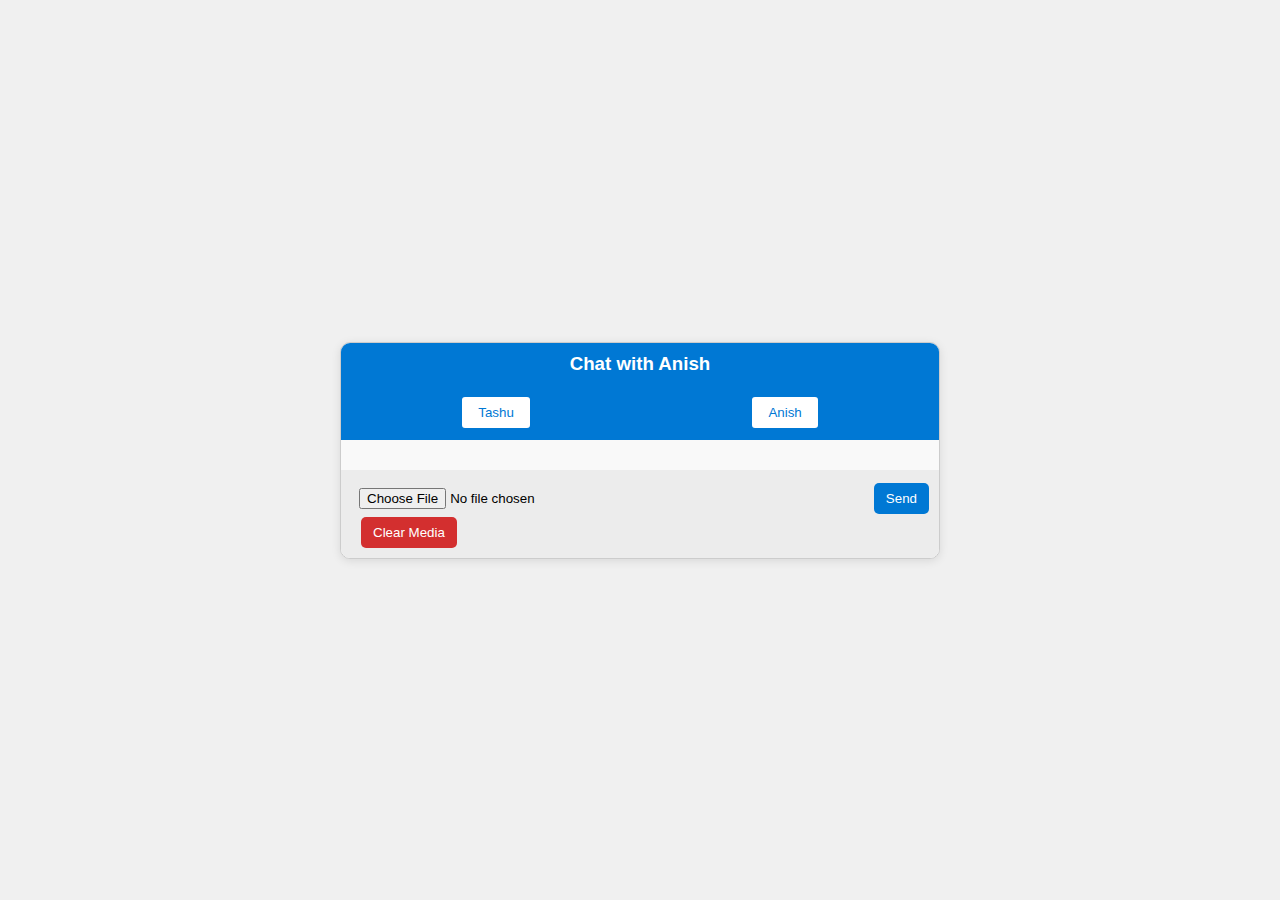
==== memories.html @ d7b3a236 "first commit" ====
<!DOCTYPE html>
<html lang="en">
<head>
    <meta charset="UTF-8">
    <meta name="viewport" content="width=device-width, initial-scale=1.0">
    <title>Chat App - Memories Feature</title>
    <style>
        * {
            margin: 0;
            padding: 0;
            box-sizing: border-box;
        }

        body {
            font-family: Arial, sans-serif;
            display: flex;
            justify-content: center;
            align-items: center;
            height: 100vh;
            background-color: #f0f0f0;
        }

        .chat-container {
            width: 100%;
            max-width: 600px;
            border: 1px solid #ccc;
            background-color: white;
            display: flex;
            flex-direction: column;
            border-radius: 10px;
            overflow: hidden;
            box-shadow: 0 2px 10px rgba(0, 0, 0, 0.1);
        }

        .chat-header {
            background-color: #0078d4;
            color: white;
            padding: 10px;
            text-align: center;
        }

        .user-selection {
            display: flex;
            justify-content: space-around;
            padding: 10px;
            background-color: #0078d4;
            color: white;
        }

        .user-selection button {
            padding: 8px 16px;
            background-color: #fff;
            color: #0078d4;
            border: 2px solid #0078d4;
            border-radius: 5px;
            cursor: pointer;
            transition: all 0.3s ease;
        }

        .user-selection button:hover {
            background-color: #0078d4;
            color: white;
        }

        .chat-box {
            flex-grow: 1;
            padding: 15px;
            overflow-y: auto;
            background-color: #f9f9f9;
            max-height: 400px;
        }

        .input-container {
            display: flex;
            padding: 10px;
            background-color: #ececec;
            justify-content: space-between;
            align-items: center;
            flex-wrap: wrap;
        }

        #fileInput {
            width: 80%;
            padding: 8px;
            border-radius: 5px;
        }

        #sendBtn {
            padding: 8px 12px;
            background-color: #0078d4;
            color: white;
            border: none;
            border-radius: 5px;
            cursor: pointer;
        }

        #sendBtn:hover {
            background-color: #005c99;
        }

        #clearMediaBtn {
            padding: 8px 12px;
            background-color: #d32f2f;
            color: white;
            border: none;
            border-radius: 5px;
            cursor: pointer;
            margin-left: 10px;
        }

        #clearMediaBtn:hover {
            background-color: #c62828;
        }

        .message {
            display: flex;
            margin-bottom: 15px;
            align-items: center;
        }

        .sent, .received {
            max-width: 80%;
            padding: 8px;
            border-radius: 8px;
            background-color: #e1f5fe;
        }

        .received {
            background-color: #d1d1d1;
        }

        .media {
            margin-top: 8px;
        }

        .media img, .media video {
            max-width: 100%;
            border-radius: 8px;
            margin-top: 5px;
        }

        .user-name {
            font-weight: bold;
            color: #0078d4;
            margin-right: 10px;
        }

        @media (max-width: 600px) {
            .chat-container {
                width: 100%;
            }

            .input-container {
                flex-direction: column;
                align-items: flex-start;
            }

            #fileInput {
                width: 100%;
                margin-bottom: 10px;
            }

            #clearMediaBtn {
                margin-left: 0;
                margin-top: 10px;
            }
        }
    </style>
</head>
<body>

<div class="chat-container">
    <div class="chat-header">
        <h3>Chat with Anish</h3>
    </div>

    <div class="user-selection">
        <button id="tashuBtn">Tashu</button>
        <button id="anishBtn">Anish</button>
    </div>

    <div class="chat-box" id="chatBox">
        <!-- Messages will be displayed here -->
    </div>

    <div class="input-container">
        <input type="file" id="fileInput" accept="image/*,video/*" />
        <button id="sendBtn">Send</button>
        <button id="clearMediaBtn">Clear Media</button>
    </div>
</div>

<script>
    let currentUser = null;  // To store the current user (Tashu or Anish)

    // Function to load stored media from localStorage
    function loadStoredMedia() {
        const storedMedia = JSON.parse(localStorage.getItem('media')) || [];
        storedMedia.forEach(media => {
            displayMedia(media);
        });
    }

    // Function to display media in the chat box
    function displayMedia(media) {
        const messageContainer = document.createElement('div');
        messageContainer.classList.add('message', media.type === 'sent' ? 'sent' : 'received');

        const messageContent = document.createElement('div');
        messageContent.classList.add(media.type === 'sent' ? 'sent' : 'received');

        // Display the sender's name (either Tashu or Anish)
        const userName = document.createElement('span');
        userName.classList.add('user-name');
        userName.textContent = media.user;
        messageContent.appendChild(userName);

        // Display the media
        const mediaContainer = document.createElement('div');
        mediaContainer.classList.add('media');

        if (media.fileType.startsWith('image/')) {
            const image = document.createElement('img');
            image.src = media.dataUrl;
            mediaContainer.appendChild(image);
        } else if (media.fileType.startsWith('video/')) {
            const video = document.createElement('video');
            video.src = media.dataUrl;
            video.controls = true;
            mediaContainer.appendChild(video);
        }

        messageContent.appendChild(mediaContainer);
        messageContainer.appendChild(messageContent);
        document.getElementById('chatBox').appendChild(messageContainer);

        // Scroll to the bottom of the chat box after adding a new message
        document.getElementById('chatBox').scrollTop = document.getElementById('chatBox').scrollHeight;
    }

    // Function to handle user selection (Tashu or Anish)
    document.getElementById('tashuBtn').addEventListener('click', function() {
        currentUser = 'Tashu';  // Set current user to Tashu
        alert("You are now Tashu");
    });

    document.getElementById('anishBtn').addEventListener('click', function() {
        currentUser = 'Anish';  // Set current user to Anish
        alert("You are now Anish");
    });

    // Send media and store it in localStorage
    document.getElementById('sendBtn').addEventListener('click', function() {
        if (!currentUser) {
            alert("Please select a user (Tashu or Anish).");
            return;
        }

        const fileInput = document.getElementById('fileInput');
        const file = fileInput.files[0];

        if (file) {
            const reader = new FileReader();
            reader.onload = function(e) {
                const media = {
                    dataUrl: e.target.result,
                    fileType: file.type,
                    type: 'sent',
                    user: currentUser  // Include the current user sending the media
                };

                // Store the media in localStorage
                const storedMedia = JSON.parse(localStorage.getItem('media')) || [];
                storedMedia.push(media);
                localStorage.setItem('media', JSON.stringify(storedMedia));

                // Display the sent media
                displayMedia(media);

                // Simulate receiving the file after a short delay for the other user
                const otherUser = (currentUser === 'Tashu') ? 'Anish' : 'Tashu';
                setTimeout(() => {
                    const receivedMedia = { ...media, type: 'received', user: otherUser }; // Simulate the receiver
                    displayMedia(receivedMedia); // Display the received media

                    // Store the received media in localStorage
                    storedMedia.push(receivedMedia);
                    localStorage.setItem('media', JSON.stringify(storedMedia));
                }, 1500); // Adjust the delay to simulate real-time receiving
            };

            reader.readAsDataURL(file);
        }
    });

    // Clear media from localStorage and UI
    document.getElementById('clearMediaBtn').addEventListener('click', function() {
        localStorage.removeItem('media');
        document.getElementById('chatBox').innerHTML = ''; // Clear chat UI
    });

    // Load stored media when the page loads
    window.onload = loadStoredMedia;

</script>

</body>
</html>
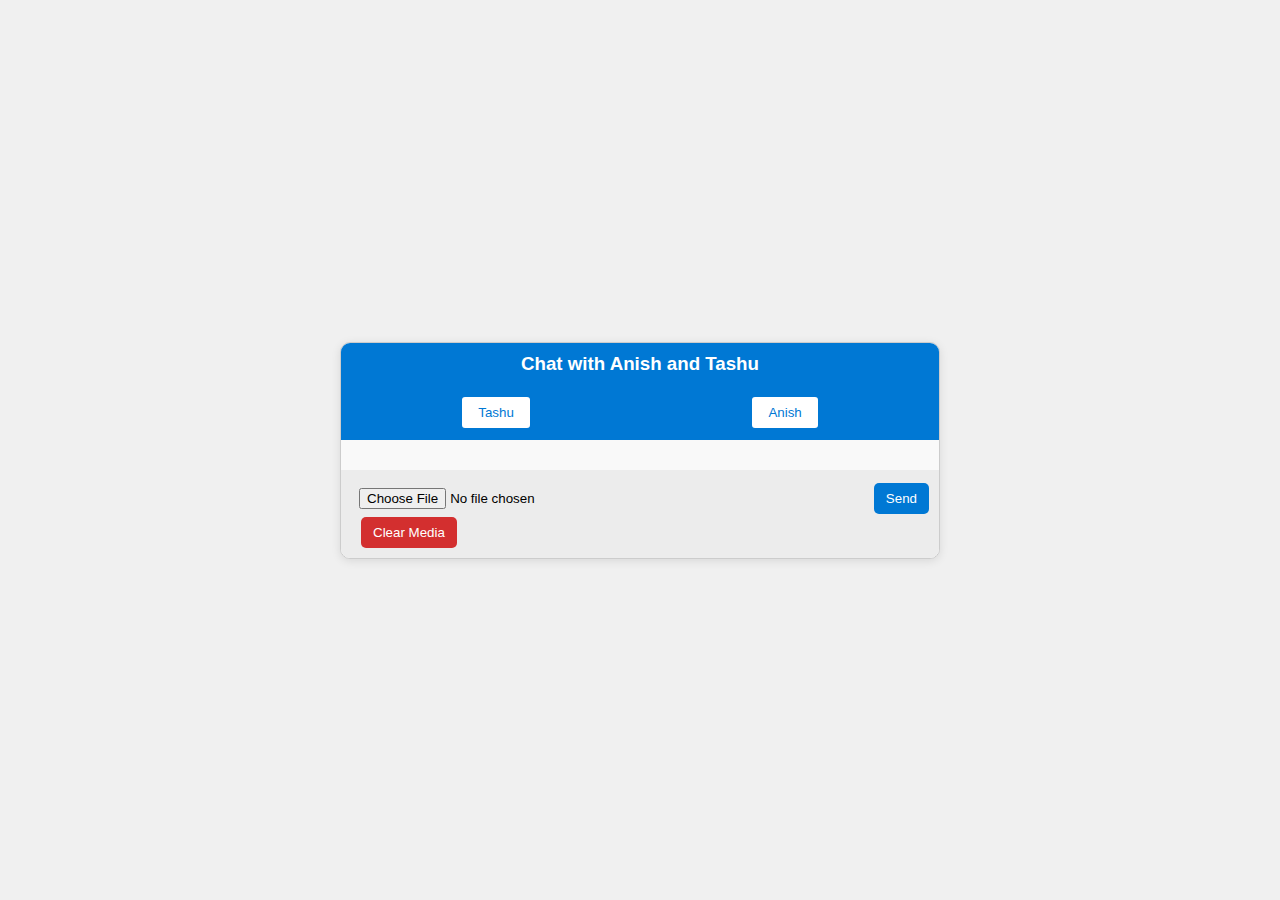
==== commit bec60b12: "changes" ====
--- a/memories.html
+++ b/memories.html
@@ -171,7 +171,7 @@
 
 <div class="chat-container">
     <div class="chat-header">
-        <h3>Chat with Anish</h3>
+        <h3>Chat with Anish and Tashu</h3>
     </div>
 
     <div class="user-selection">
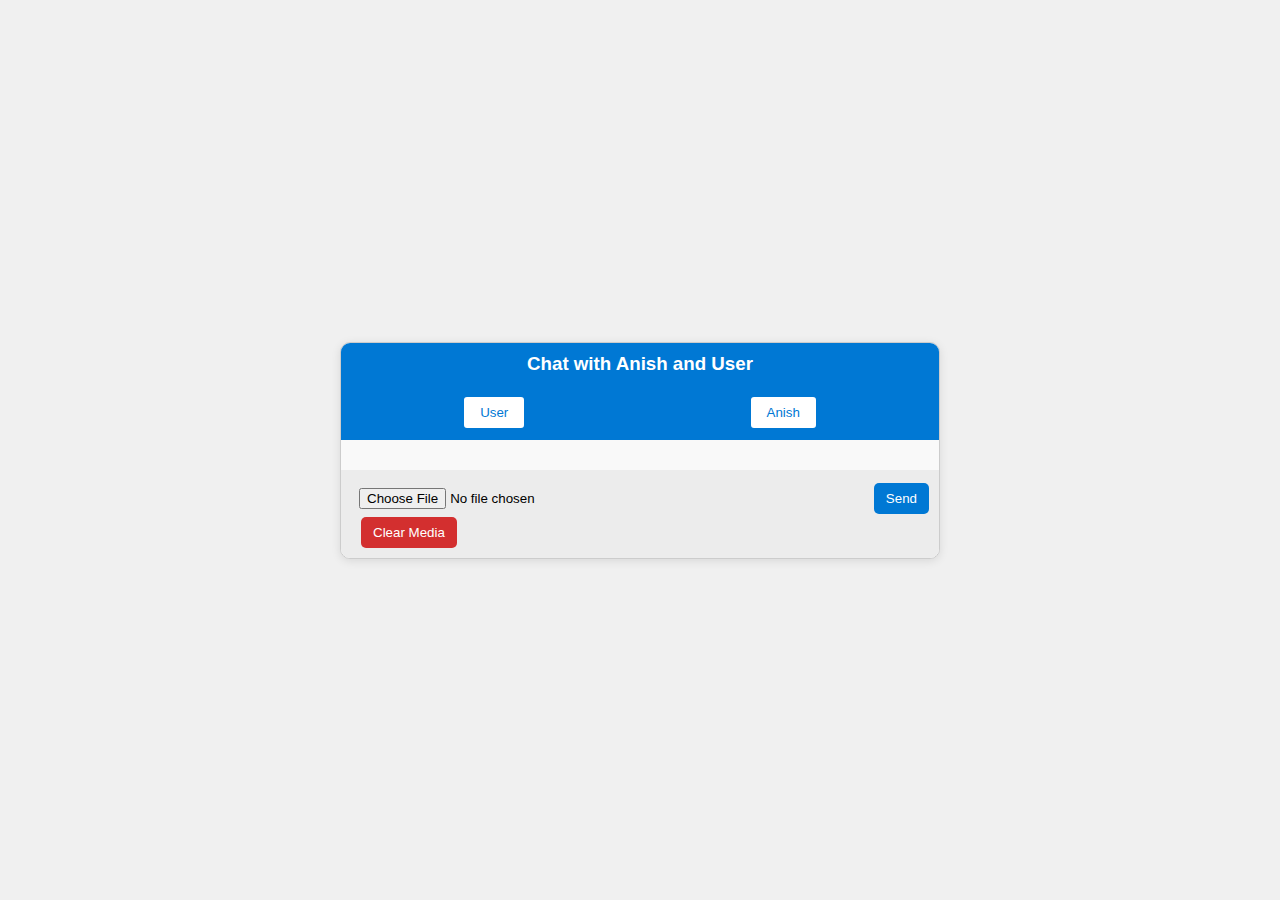
==== commit e5d3768d: "update in somefile" ====
--- a/memories.html
+++ b/memories.html
@@ -171,11 +171,11 @@
 
 <div class="chat-container">
     <div class="chat-header">
-        <h3>Chat with Anish and Tashu</h3>
+        <h3>Chat with Anish and User</h3>
     </div>
 
     <div class="user-selection">
-        <button id="tashuBtn">Tashu</button>
+        <button id="tashuBtn">User</button>
         <button id="anishBtn">Anish</button>
     </div>
 
